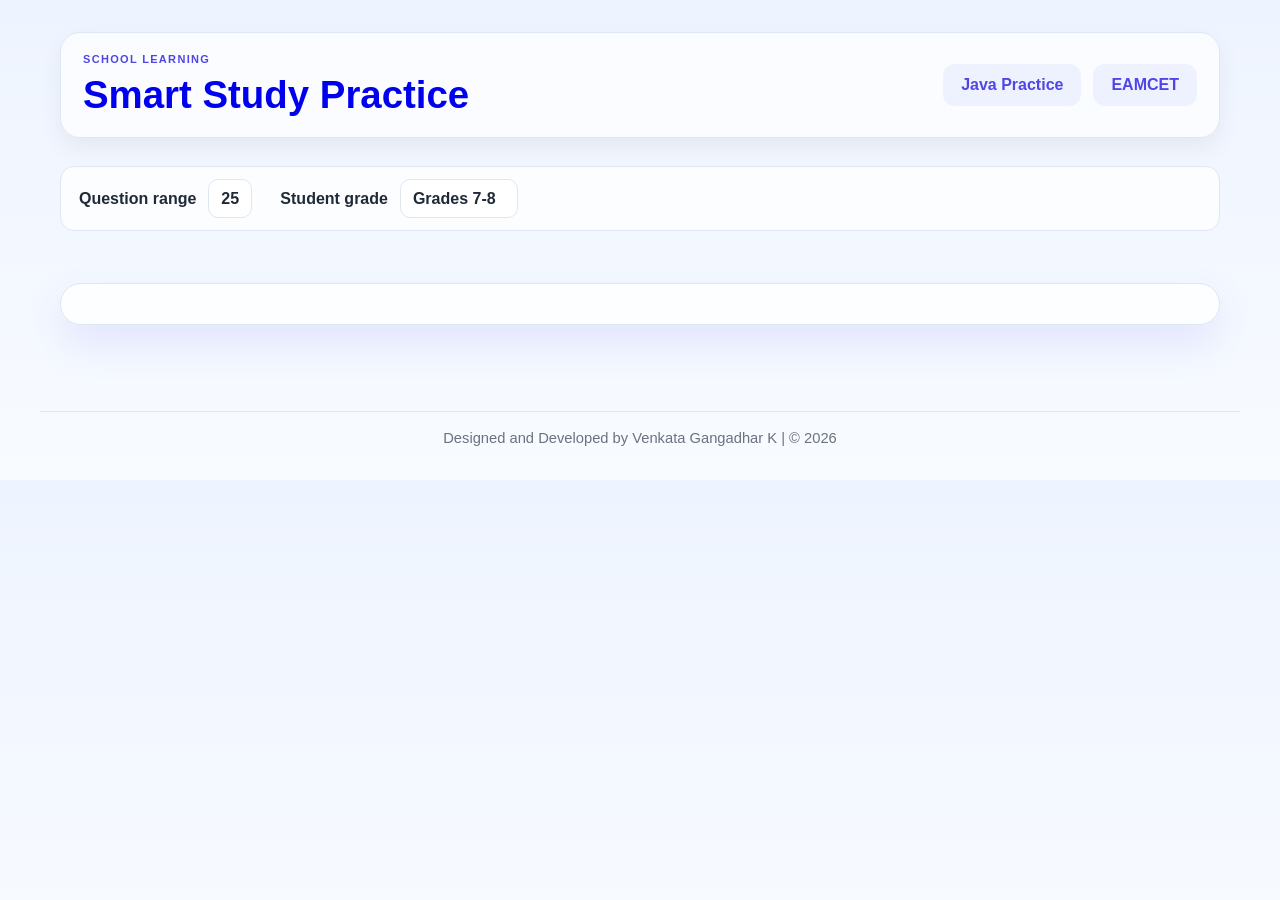
==== src/main/resources/static/index.html @ ccf8cfa3 "Initial commut for study smart practice app code" ====
<!DOCTYPE html>
<html lang="en">
<head>
    <meta charset="UTF-8">
    <meta name="viewport" content="width=device-width, initial-scale=1.0">
    <title>SmartStudyApp</title>
    <link rel="stylesheet" href="styles.css">
</head>
<body data-page="general">
    <div class="app-shell">
        <header class="topbar">
            <div>
                <p class="eyebrow">School Learning</p>
                <h1><a href="/" class="home-link">Smart Study Practice</a></h1>
            </div>
            <div class="topbar-actions">
                <a href="technical.html" class="link-button secondary">Java Practice</a>
                <a href="intermediate.html" class="link-button secondary">EAMCET</a>
                <button id="back-to-dashboard" class="secondary hidden">Back to Dashboard</button>
            </div>
        </header>

        <div class="toolbar">
            <label for="question-count">Question range</label>
            <select id="question-count">
                <option value="10">10</option>
                <option value="15">15</option>
                <option value="20">20</option>
                <option value="25" selected>25</option>
            </select>

            <label for="grade-select" style="margin-left:16px;">Student grade</label>
            <select id="grade-select">
                <option value="1-2">Grades 1-2</option>
                <option value="3-4">Grades 3-4</option>
                <option value="5-6">Grades 5-6</option>
                <option value="7-8" selected>Grades 7-8</option>
                <option value="9-10">Grades 9-10</option>
            </select>
        </div>

        <section id="dashboard" class="dashboard"></section>
        <section id="history-panel" class="history-panel"></section>

        <section id="test-panel" class="test-panel hidden">
            <div class="test-header">
                <div>
                    <p id="test-subject" class="eyebrow">Practice Test</p>
                    <h2 id="test-title">Subject Test</h2>
                </div>
                <div class="progress-wrap">
                    <span id="progress-label">Question 1 of 20</span>
                    <div class="progress-bar">
                        <span id="progress-fill"></span>
                    </div>
                </div>
            </div>

            <div id="question-card" class="question-card"></div>

            <div class="nav-buttons">
                <button id="test-back-button" class="secondary hidden">Back to Subject List</button>
                <button id="prev-button" class="secondary">Previous</button>
                <button id="next-button" class="primary">Next</button>
                <button id="submit-button" class="success hidden">Submit Test</button>
            </div>
        </section>

        <section id="results-panel" class="results-panel hidden">
            <div class="results-summary">
                <div>
                    <p class="eyebrow">Assessment Result</p>
                    <h2 id="result-heading">Great effort!</h2>
                </div>
                <div class="score-badge">
                    <span id="score-value">0/20</span>
                    <small id="score-percent">0%</small>
                </div>
            </div>

            <div id="result-insight" class="insight-box"></div>
            <div id="results-list" class="results-list"></div>
        </section>
    </div>

    <script src="app.js"></script>
    <footer class="site-footer">Designed and Developed by Venkata Gangadhar K | © 2026</footer>
</body>
</html>
---- src/main/resources/static/styles.css ----
:root {
    --bg: #f3f7ff;
    --panel: #ffffff;
    --primary: #4f46e5;
    --primary-soft: #e0e7ff;
    --success: #12b981;
    --success-soft: #d1fae5;
    --danger: #ef4444;
    --danger-soft: #fee2e2;
    --warning: #f59e0b;
    --text: #1f2937;
    --muted: #6b7280;
    --border: #dfe7f3;
    --shadow: 0 18px 40px rgba(79, 70, 229, 0.12);
}

* {
    box-sizing: border-box;
}

body {
    margin: 0;
    font-family: "Segoe UI", sans-serif;
    background: linear-gradient(180deg, #eef4ff 0%, #f8fbff 100%);
    color: var(--text);
}

button {
    font: inherit;
    cursor: pointer;
    border: none;
    border-radius: 12px;
    transition: transform 0.2s ease, box-shadow 0.2s ease;
}

button:focus-visible {
    outline: 3px solid rgba(79, 70, 229, 0.35);
    outline-offset: 2px;
}

button:hover {
    transform: translateY(-1px);
}

.hidden {
    display: none !important;
}

.app-shell {
    max-width: 1200px;
    margin: 0 auto;
    padding: 32px 20px 60px;
}

.site-footer {
    max-width: 1200px;
    margin: 0 auto;
    padding: 18px 20px 34px;
    text-align: center;
    color: var(--muted);
    font-size: 0.92rem;
    border-top: 1px solid var(--border);
}

.topbar {
    display: flex;
    justify-content: space-between;
    align-items: center;
    gap: 20px;
    margin-bottom: 28px;
    background: rgba(255,255,255,0.7);
    border: 1px solid var(--border);
    border-radius: 20px;
    box-shadow: 0 10px 24px rgba(15, 23, 42, 0.06);
    padding: 20px 22px;
}

.topbar-actions {
    display: flex;
    align-items: center;
    gap: 12px;
}

.link-button {
    display: inline-flex;
    align-items: center;
    justify-content: center;
    text-decoration: none;
    border-radius: 12px;
    padding: 12px 18px;
    font-weight: 700;
}

.home-link,
.home-link:hover,
.home-link:focus,
.home-link:visited {
    text-decoration: none;
}

.landing-panel {
    margin-bottom: 24px;
}

.landing-card {
    background: rgba(255,255,255,0.88);
    border: 1px solid var(--border);
    border-radius: 24px;
    box-shadow: var(--shadow);
    padding: 26px;
}

.landing-card h2 {
    margin-bottom: 10px;
}

.difficulty-group {
    display: flex;
    gap: 12px;
    flex-wrap: wrap;
    margin: 22px 0;
}

.difficulty-button {
    background: #eff6ff;
    color: var(--text);
    border: 1px solid var(--border);
    border-radius: 999px;
    padding: 10px 16px;
    font-weight: 700;
}

.difficulty-button.active {
    background: var(--primary);
    color: white;
    border-color: var(--primary);
    box-shadow: 0 12px 24px rgba(79, 70, 229, 0.22);
}

.stream-group {
    display: inline-flex;
    align-items: center;
    gap: 8px;
    padding: 6px;
    background: rgba(79, 70, 229, 0.04);
    border: 1px solid var(--border);
    border-radius: 999px;
    margin-right: 18px;
}

.intermediate-stream-button {
    background: transparent;
    color: var(--text);
    border: 1px solid transparent;
    border-radius: 999px;
    padding: 10px 16px;
    font-weight: 700;
}

.intermediate-stream-button.active {
    background: var(--primary);
    color: white;
    box-shadow: 0 12px 24px rgba(79, 70, 229, 0.22);
}

.lab-controls {
    display: flex;
    gap: 12px;
    align-items: center;
    flex-wrap: wrap;
}

.leaderboard-box {
    background: #f8fafc;
    border: 1px solid var(--border);
    border-radius: 16px;
    padding: 18px 20px;
    margin: 18px 0;
}

.leaderboard-list {
    margin: 12px 0 0;
    padding-left: 20px;
    display: grid;
    gap: 10px;
}

.timer-box {
    min-width: 110px;
    background: #eef2ff;
    border: 1px solid var(--border);
    border-radius: 14px;
    padding: 10px 12px;
    text-align: center;
    color: var(--primary);
    display: grid;
    gap: 2px;
}

.toolbar {
    display: flex;
    align-items: center;
    gap: 12px;
    margin: 18px 0 26px;
    background: rgba(255,255,255,0.8);
    border: 1px solid var(--border);
    border-radius: 14px;
    padding: 12px 18px;
    font-weight: 600;
}

.toolbar select {
    appearance: none;
    border: 1px solid var(--border);
    border-radius: 10px;
    padding: 10px 12px;
    font: inherit;
    background: white;
    color: var(--text);
}

.eyebrow {
    margin: 0 0 8px;
    text-transform: uppercase;
    letter-spacing: 0.12em;
    font-size: 11px;
    color: var(--primary);
    font-weight: 700;
}

h1, h2, h3, p {
    margin-top: 0;
}

h1 {
    font-size: clamp(2rem, 3vw, 3rem);
    margin-bottom: 0;
}

.dashboard {
    display: grid;
    grid-template-columns: repeat(auto-fit, minmax(260px, 1fr));
    gap: 22px;
}

.history-panel {
    margin: 26px 0;
    background: rgba(255,255,255,0.82);
    border-radius: 24px;
    border: 1px solid var(--border);
    box-shadow: var(--shadow);
    padding: 20px 24px;
}

.history-header {
    display: flex;
    align-items: center;
    justify-content: space-between;
    margin-bottom: 14px;
}

.history-list {
    display: grid;
    grid-template-columns: repeat(auto-fit, minmax(220px, 1fr));
    gap: 14px;
}

.history-item {
    background: #f8fafc;
    border: 1px solid var(--border);
    border-radius: 16px;
    padding: 14px 16px;
}

.history-item strong {
    display: block;
    margin-bottom: 6px;
}

.history-item small {
    display: block;
    color: var(--muted);
    margin-top: 8px;
}

.empty-state {
    color: var(--muted);
    margin: 0;
}

.subject-card {
    background: rgba(255,255,255,0.82);
    border: 1px solid var(--border);
    border-radius: 22px;
    padding: 22px;
    box-shadow: var(--shadow);
    text-align: left;
    min-height: 220px;
    display: flex;
    flex-direction: column;
    justify-content: space-between;
    transition: transform 0.2s ease, box-shadow 0.2s ease, border-color 0.2s ease;
}

.subject-card:hover {
    transform: translateY(-3px);
    box-shadow: 0 20px 36px rgba(79, 70, 229, 0.14);
    border-color: rgba(79, 70, 229, 0.28);
}

.subject-card.math {
    background: linear-gradient(135deg, #eef2ff 0%, #ffffff 100%);
}

.subject-card.science {
    background: linear-gradient(135deg, #ecfeff 0%, #ffffff 100%);
}

.subject-card.gk {
    background: linear-gradient(135deg, #fef3c7 0%, #ffffff 100%);
}

.subject-badge {
    width: fit-content;
    padding: 8px 12px;
    background: rgba(79, 70, 229, 0.08);
    color: var(--primary);
    border-radius: 999px;
    font-size: 12px;
    font-weight: 700;
}

.subject-card h3 {
    font-size: 1.8rem;
    margin: 18px 0 8px;
}

.subject-card p {
    color: var(--muted);
    line-height: 1.6;
}

.subject-card .card-action {
    display: flex;
    justify-content: space-between;
    align-items: center;
    margin-top: 18px;
}

.subject-card strong {
    color: var(--text);
    font-size: 0.85rem;
}

.primary, .secondary, .success {
    padding: 12px 18px;
    font-weight: 700;
}

.primary {
    background: var(--primary);
    color: white;
    box-shadow: 0 12px 24px rgba(79, 70, 229, 0.25);
}

.secondary {
    background: #eef2ff;
    color: var(--primary);
}

.success {
    background: var(--success);
    color: white;
}

.test-panel, .results-panel {
    background: rgba(255,255,255,0.9);
    border: 1px solid var(--border);
    border-radius: 24px;
    box-shadow: var(--shadow);
    padding: 28px;
}

.test-header {
    display: flex;
    justify-content: space-between;
    align-items: center;
    gap: 20px;
    margin-bottom: 22px;
}

.progress-wrap {
    min-width: 220px;
}

.progress-bar {
    background: #e5e7eb;
    border-radius: 999px;
    overflow: hidden;
    height: 10px;
    margin-top: 10px;
}

.progress-bar span {
    display: block;
    height: 100%;
    width: 0%;
    background: linear-gradient(90deg, var(--primary), #7c3aed);
    transition: width 0.25s ease;
}

.question-card {
    border: 1px solid var(--border);
    background: #f8fbff;
    border-radius: 18px;
    padding: 24px;
}

.question-number {
    color: var(--primary);
    font-size: 0.82rem;
    font-weight: 700;
    margin-bottom: 10px;
    display: inline-block;
}

.question-card h3 {
    font-size: clamp(1.4rem, 2vw, 2rem);
    margin-bottom: 18px;
    line-height: 1.5;
}

.option-list {
    display: grid;
    gap: 12px;
    margin-top: 16px;
}

.option {
    display: flex;
    align-items: center;
    gap: 12px;
    width: 100%;
    background: white;
    border: 1px solid var(--border);
    border-radius: 12px;
    padding: 12px 14px;
    text-align: left;
    font-size: 1rem;
}

.option input {
    accent-color: var(--primary);
}

.option.correct {
    background: var(--success-soft);
    border-color: #8fe1bb;
}

.option.incorrect {
    background: var(--danger-soft);
    border-color: #f5a4a4;
}

.nav-buttons {
    display: flex;
    justify-content: space-between;
    align-items: center;
    margin-top: 20px;
    gap: 12px;
}

.results-summary {
    display: flex;
    justify-content: space-between;
    align-items: center;
    gap: 20px;
    margin-bottom: 20px;
}

.score-badge {
    background: var(--primary-soft);
    color: var(--primary);
    min-width: 140px;
    border-radius: 18px;
    padding: 18px 20px;
    text-align: center;
}

.score-badge span {
    display: block;
    font-size: 2rem;
    font-weight: 800;
}

.insight-box {
    background: #f3f4f6;
    border-left: 4px solid var(--primary);
    padding: 18px 20px;
    border-radius: 14px;
    margin-bottom: 22px;
    color: var(--text);
    line-height: 1.6;
}

.results-list {
    display: grid;
    gap: 18px;
}

.result-item {
    border-radius: 16px;
    padding: 18px 18px 14px;
    border: 1px solid var(--border);
}

.result-item.correct {
    background: #ecfdf5;
    border-color: #a7f3d0;
}

.result-item.incorrect {
    background: #fef2f2;
    border-color: #f7c7c7;
}

.result-item strong {
    display: block;
    margin-bottom: 8px;
}

.result-item p {
    margin: 8px 0;
    line-height: 1.6;
}

@media (max-width: 760px) {
    .topbar,
    .test-header,
    .results-summary,
    .nav-buttons {
        flex-direction: column;
        align-items: flex-start;
    }

    .test-panel, .results-panel {
        padding: 18px;
    }

    .score-badge {
        width: 100%;
    }
}
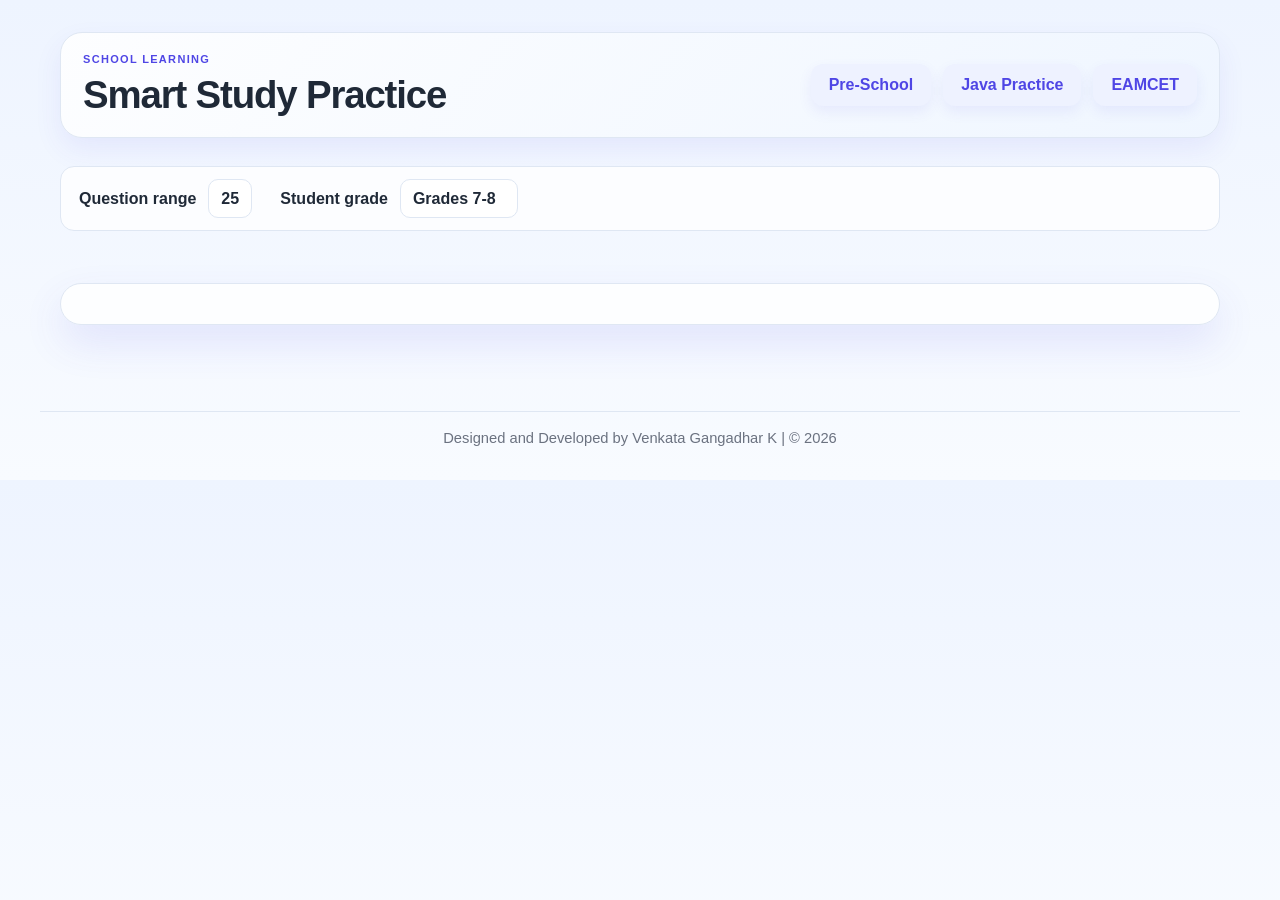
==== commit 598f5432: "pre-school added and eamcet mock test fixes" ====
--- a/src/main/resources/static/index.html
+++ b/src/main/resources/static/index.html
@@ -14,6 +14,7 @@
                 <h1><a href="/" class="home-link">Smart Study Practice</a></h1>
             </div>
             <div class="topbar-actions">
+                <a href="preschool.html" class="link-button secondary">Pre-School</a>
                 <a href="technical.html" class="link-button secondary">Java Practice</a>
                 <a href="intermediate.html" class="link-button secondary">EAMCET</a>
                 <button id="back-to-dashboard" class="secondary hidden">Back to Dashboard</button>
--- a/src/main/resources/static/styles.css
+++ b/src/main/resources/static/styles.css
@@ -25,6 +25,12 @@
     color: var(--text);
 }
 
+body[data-page="preschool"] {
+    background: linear-gradient(180deg, #fff7fb 0%, #eef9ff 100%);
+    position: relative;
+    overflow-x: hidden;
+}
+
 button {
     font: inherit;
     cursor: pointer;
@@ -60,6 +66,9 @@
     color: var(--muted);
     font-size: 0.92rem;
     border-top: 1px solid var(--border);
+    display: flex;
+    justify-content: center;
+    align-items: center;
 }
 
 .topbar {
@@ -68,16 +77,18 @@
     align-items: center;
     gap: 20px;
     margin-bottom: 28px;
-    background: rgba(255,255,255,0.7);
-    border: 1px solid var(--border);
-    border-radius: 20px;
-    box-shadow: 0 10px 24px rgba(15, 23, 42, 0.06);
+    background: linear-gradient(135deg, rgba(255,255,255,0.86), rgba(239,246,255,0.9));
+    border: 1px solid var(--border);
+    border-radius: 22px;
+    box-shadow: 0 12px 28px rgba(79, 70, 229, 0.08);
     padding: 20px 22px;
 }
 
 .topbar-actions {
     display: flex;
     align-items: center;
+    justify-content: flex-end;
+    flex-wrap: wrap;
     gap: 12px;
 }
 
@@ -89,6 +100,7 @@
     border-radius: 12px;
     padding: 12px 18px;
     font-weight: 700;
+    box-shadow: 0 6px 14px rgba(79, 70, 229, 0.08);
 }
 
 .home-link,
@@ -96,6 +108,9 @@
 .home-link:focus,
 .home-link:visited {
     text-decoration: none;
+    color: var(--text);
+    font-weight: 800;
+    letter-spacing: -0.03em;
 }
 
 .landing-panel {
@@ -197,6 +212,466 @@
     gap: 2px;
 }
 
+.preschool-shell {
+    position: relative;
+    z-index: 1;
+}
+
+.preschool-topbar {
+    background: linear-gradient(135deg, rgba(255,255,255,0.92), rgba(255,237,245,0.95));
+}
+
+.preschool-bubbles {
+    position: fixed;
+    inset: 0;
+    pointer-events: none;
+    overflow: hidden;
+    z-index: 0;
+}
+
+.bubble {
+    position: absolute;
+    width: 120px;
+    height: 120px;
+    border-radius: 50%;
+    background: rgba(255, 255, 255, 0.35);
+    animation: floatBubble 18s ease-in-out infinite;
+}
+
+.bubble-1 { left: 8%; bottom: 12%; }
+.bubble-2 { left: 24%; top: 18%; width: 80px; height: 80px; animation-delay: 1.5s; }
+.bubble-3 { right: 18%; top: 12%; width: 100px; height: 100px; animation-delay: 2.5s; }
+.bubble-4 { right: 10%; bottom: 18%; width: 90px; height: 90px; animation-delay: 4s; }
+.bubble-5 { left: 46%; top: 32%; width: 110px; height: 110px; animation-delay: 3s; }
+
+@keyframes floatBubble {
+    0%, 100% { transform: translateY(0) scale(1); }
+    50% { transform: translateY(-18px) scale(1.08); }
+}
+
+.preschool-hero {
+    position: relative;
+    z-index: 1;
+    padding: 16px 8px 10px;
+    display: flex;
+    justify-content: space-between;
+    align-items: end;
+    gap: 18px;
+    margin-bottom: 18px;
+}
+
+.preschool-hero h2 {
+    margin: 0;
+    font-size: clamp(2rem, 4vw, 3rem);
+    color: #5b21b6;
+}
+
+.preschool-hero p:last-child {
+    max-width: 480px;
+    margin: 0;
+    color: #5b647a;
+    line-height: 1.6;
+}
+
+.preschool-grid {
+    position: relative;
+    z-index: 1;
+    display: grid;
+    grid-template-columns: repeat(auto-fit, minmax(280px, 1fr));
+    gap: 22px;
+}
+
+.preschool-card {
+    background: rgba(255,255,255,0.88);
+    border: 1px solid #f2d6ea;
+    border-radius: 24px;
+    box-shadow: 0 16px 32px rgba(168, 85, 247, 0.08);
+    padding: 20px;
+}
+
+.card-header {
+    display: flex;
+    flex-direction: column;
+    gap: 8px;
+    margin-bottom: 18px;
+}
+
+.badge {
+    display: inline-flex;
+    width: fit-content;
+    padding: 7px 12px;
+    background: #fdf2f8;
+    border: 1px solid #f9a8d4;
+    color: #be185d;
+    border-radius: 999px;
+    font-weight: 700;
+    font-size: 0.7rem;
+    letter-spacing: 0.06em;
+    text-transform: uppercase;
+}
+
+.coloring-board {
+    display: grid;
+    grid-template-columns: repeat(2, minmax(90px, 1fr));
+    gap: 14px;
+    margin-bottom: 18px;
+}
+
+.coloring-shape {
+    min-height: 100px;
+    border: 2px dashed rgba(139, 92, 246, 0.32);
+    border-radius: 20px;
+    background: rgba(255,255,255,0.92);
+    display: flex;
+    align-items: center;
+    justify-content: center;
+    transition: transform 0.2s ease, background 0.2s ease;
+}
+
+.coloring-shape:hover {
+    transform: translateY(-2px);
+}
+
+.shape-circle { border-radius: 50%; }
+.shape-square { border-radius: 18px; }
+.shape-star {
+    clip-path: polygon(50% 0%, 61% 35%, 100% 35%, 68% 57%, 80% 100%, 50% 72%, 20% 100%, 32% 57%, 0 35%, 39% 35%);
+}
+.shape-oval { border-radius: 999px; }
+
+.color-palette {
+    display: flex;
+    gap: 10px;
+    flex-wrap: wrap;
+    margin-bottom: 14px;
+}
+
+.color-swatch {
+    width: 30px;
+    height: 30px;
+    border-radius: 50%;
+    border: 3px solid rgba(255,255,255,0.8);
+    box-shadow: 0 0 0 1px rgba(17,24,39,0.1);
+}
+
+.color-swatch.active {
+    box-shadow: 0 0 0 3px rgba(91,33,182,0.25);
+    transform: scale(1.08);
+}
+
+.reset-button {
+    width: 100%;
+    margin-top: 6px;
+}
+
+.memory-grid {
+    display: grid;
+    grid-template-columns: repeat(3, minmax(56px, 1fr));
+    gap: 12px;
+}
+
+.memory-card {
+    aspect-ratio: 1;
+    border: 1px solid rgba(139,92,246,0.25);
+    border-radius: 16px;
+    background: linear-gradient(135deg, #f5d0fe 0%, #dbeafe 100%);
+    color: #1f2937;
+    font-size: 1.8rem;
+    font-weight: 700;
+    box-shadow: 0 10px 20px rgba(168,85,247,0.08);
+}
+
+.memory-card.revealed {
+    background: #ffffff;
+}
+
+.memory-card.matched {
+    background: #dcfce7;
+    border-color: rgba(34,197,94,0.35);
+}
+
+.card-face {
+    display: inline-flex;
+    align-items: center;
+    justify-content: center;
+    width: 100%;
+    height: 100%;
+}
+
+.number-learning {
+    display: grid;
+    grid-template-columns: repeat(2, minmax(90px, 1fr));
+    gap: 12px;
+}
+
+.number-item {
+    background: linear-gradient(135deg, #fff7ed 0%, #ecfeff 100%);
+    border: 1px solid #f7d9a8;
+    border-radius: 18px;
+    padding: 12px 10px;
+    text-align: center;
+}
+
+.number-item span {
+    display: block;
+    font-size: 2rem;
+    font-weight: 800;
+    color: #7c3aed;
+}
+
+.number-item small {
+    color: #4b5563;
+    font-size: 1.1rem;
+}
+
+.animal-cards {
+    display: grid;
+    grid-template-columns: repeat(2, minmax(110px, 1fr));
+    gap: 12px;
+}
+
+.animal-card {
+    background: linear-gradient(135deg, #ecfeff 0%, #fdf2f8 100%);
+    border: 1px solid rgba(147,197,253,0.5);
+    border-radius: 16px;
+    padding: 14px 10px;
+    font-weight: 700;
+    color: #1f2937;
+    min-height: 64px;
+}
+
+.animal-card.pulse {
+    transform: scale(1.04);
+    box-shadow: 0 0 0 6px rgba(251, 191, 36, 0.12);
+}
+
+.animal-challenge-grid {
+    display: grid;
+    grid-template-columns: repeat(2, minmax(120px, 1fr));
+    gap: 10px;
+}
+
+.challenge-animal {
+    width: 100%;
+}
+
+.shape-quiz,
+.alphabet-grid,
+.color-names,
+.mini-game-header {
+    display: flex;
+    align-items: center;
+    gap: 10px;
+    margin-bottom: 10px;
+    font-weight: 800;
+    color: #4c1d95;
+}
+
+.shape-quiz {
+    justify-content: flex-start;
+    flex-wrap: wrap;
+}
+
+.alphabet-grid {
+    justify-content: flex-start;
+    flex-wrap: wrap;
+}
+
+.color-names {
+    display: grid;
+    grid-template-columns: repeat(2, minmax(110px, 1fr));
+    gap: 10px;
+    width: 100%;
+}
+
+.mini-game-header {
+    display: flex;
+    justify-content: space-between;
+    width: 100%;
+}
+
+.random-challenge-grid,
+.toy-game-grid {
+    display: flex;
+    flex-wrap: wrap;
+    gap: 10px;
+}
+
+.shape-bubble,
+.alphabet-card,
+.color-pill,
+.random-item,
+.toy-card {
+    border-radius: 999px;
+    padding: 10px 12px;
+    border: 1px solid rgba(168,85,247,0.2);
+    background: #fff7ed;
+    font-weight: 700;
+    color: #374151;
+}
+
+.shape-bubble,
+.alphabet-card,
+.color-pill {
+    transition: transform 0.2s ease, box-shadow 0.2s ease;
+}
+
+.shape-bubble:hover,
+.alphabet-card:hover,
+.color-pill:hover,
+.random-item:hover,
+.toy-card:hover,
+.animal-card:hover {
+    transform: translateY(-2px) scale(1.02);
+    box-shadow: 0 12px 22px rgba(168, 85, 247, 0.12);
+}
+
+.alphabet-card {
+    min-width: 46px;
+    background: linear-gradient(135deg, #e0f2fe 0%, #fef3c7 100%);
+    font-size: 1.4rem;
+    border-radius: 16px;
+}
+
+.color-pill {
+    padding: 10px 12px;
+    width: 100%;
+    min-height: 48px;
+    display: inline-flex;
+    align-items: center;
+    justify-content: center;
+    border-radius: 16px;
+    font-size: 0.95rem;
+}
+
+.color-pill.pink { background: #fce7f3; color: #9d174d; }
+.color-pill.blue { background: #dbeafe; color: #1d4ed8; }
+.color-pill.green { background: #dcfce7; color: #166534; }
+.color-pill.yellow { background: #fef3c7; color: #92400e; }
+.color-pill.purple { background: #ede9fe; color: #6d28d9; }
+.color-pill.orange { background: #ffedd5; color: #c2410c; }
+
+.mini-help {
+    margin: 8px 0 12px;
+    color: #6b7280;
+    font-size: 0.85rem;
+    line-height: 1.5;
+}
+
+.random-challenge-text {
+    color: #4c1d95;
+    font-weight: 700;
+    margin-bottom: 14px;
+}
+
+.random-item,
+.toy-card {
+    min-width: 92px;
+    display: inline-flex;
+    flex-direction: column;
+    align-items: center;
+    justify-content: center;
+    border-radius: 18px;
+    min-height: 90px;
+    background: linear-gradient(135deg, #fff7ed 0%, #fdf2f8 100%);
+    box-shadow: 0 8px 18px rgba(168, 85, 247, 0.06);
+    padding: 12px 8px;
+    animation: bounceIn 0.35s ease;
+}
+
+@keyframes bounceIn {
+    0% { transform: scale(0.82); opacity: 0.5; }
+    60% { transform: scale(1.06); opacity: 1; }
+    100% { transform: scale(1); }
+}
+
+.random-item span,
+.toy-card span {
+    font-size: 2rem;
+    line-height: 1;
+}
+
+.random-item small,
+.toy-card small {
+    margin-top: 8px;
+    font-size: 0.65rem;
+    text-transform: capitalize;
+}
+
+.random-item.red { background: linear-gradient(135deg, #fee2e2 0%, #fff1f2 100%); }
+.random-item.blue { background: linear-gradient(135deg, #dbeafe 0%, #eff6ff 100%); }
+.random-item.green { background: linear-gradient(135deg, #dcfce7 0%, #f0fdf4 100%); }
+.random-item.yellow { background: linear-gradient(135deg, #fef3c7 0%, #fff7ed 100%); }
+.random-item.pink { background: linear-gradient(135deg, #fce7f3 0%, #fff1f2 100%); }
+.random-item.purple { background: linear-gradient(135deg, #ede9fe 0%, #f5f3ff 100%); }
+.random-item.orange { background: linear-gradient(135deg, #ffedd5 0%, #fff7ed 100%); }
+.random-item.rainbow { background: linear-gradient(135deg, #fdf2f8 0%, #ecfeff 100%); }
+
+.correct-flash {
+    border-color: rgba(16, 185, 129, 0.5);
+    box-shadow: 0 0 0 6px rgba(16, 185, 129, 0.12);
+}
+
+.game-stage-card {
+    overflow: hidden;
+}
+
+.race-track {
+    position: relative;
+    height: 170px;
+    border: 2px dashed rgba(124, 58, 237, 0.38);
+    border-radius: 22px;
+    background: linear-gradient(135deg, #f3e8ff 0%, #dbeafe 100%);
+    margin-bottom: 16px;
+    overflow: hidden;
+}
+
+.finish-line {
+    position: absolute;
+    right: 18px;
+    top: 18px;
+    bottom: 18px;
+    width: 10px;
+    border-radius: 999px;
+    background: repeating-linear-gradient(
+        to bottom,
+        #ffffff 0 10px,
+        #fbbf24 10px 18px
+    );
+}
+
+.race-player {
+    position: absolute;
+    left: 18px;
+    top: 24px;
+    font-size: 2.2rem;
+    transition: left 1s ease-in-out, top 0.6s ease;
+}
+
+.race-player.ball {
+    top: 84px;
+}
+
+.race-player.car {
+    top: 36px;
+}
+
+.story-text {
+    line-height: 1.7;
+    color: #4b5563;
+    margin-bottom: 14px;
+    min-height: 72px;
+}
+
+.story-button {
+    width: 100%;
+}
+
+.random-challenge-grid,
+.toy-game-grid {
+    min-height: 100px;
+}
+
 .toolbar {
     display: flex;
     align-items: center;
@@ -293,7 +768,7 @@
     border: 1px solid var(--border);
     border-radius: 22px;
     padding: 22px;
-    box-shadow: var(--shadow);
+    box-shadow: 0 14px 30px rgba(15, 23, 42, 0.06);
     text-align: left;
     min-height: 220px;
     display: flex;
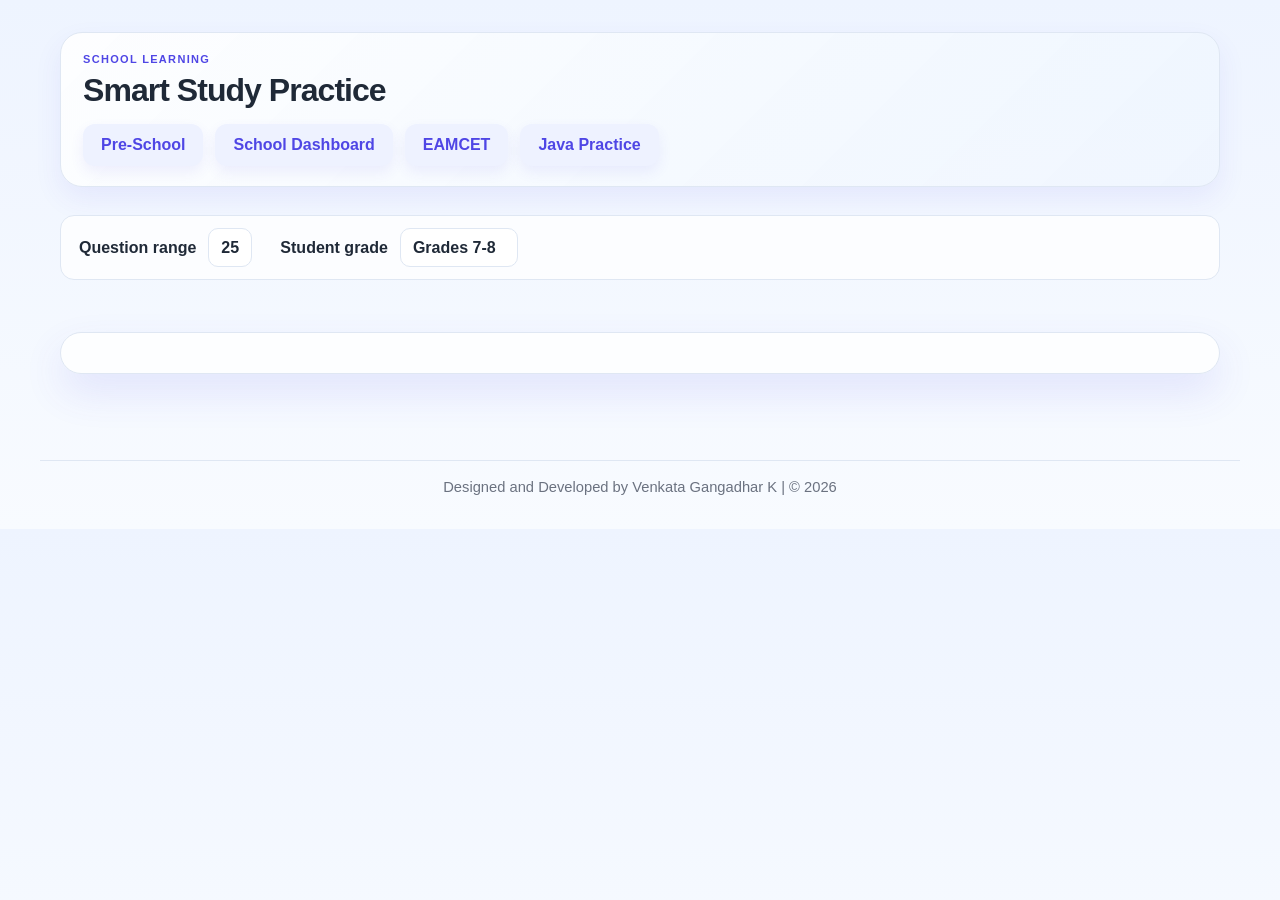
==== commit cb8601fb: "UI fixes" ====
--- a/src/main/resources/static/index.html
+++ b/src/main/resources/static/index.html
@@ -15,8 +15,9 @@
             </div>
             <div class="topbar-actions">
                 <a href="preschool.html" class="link-button secondary">Pre-School</a>
+                <a href="index.html" class="link-button secondary">School Dashboard</a>
+                <a href="intermediate.html" class="link-button secondary">EAMCET</a>
                 <a href="technical.html" class="link-button secondary">Java Practice</a>
-                <a href="intermediate.html" class="link-button secondary">EAMCET</a>
                 <button id="back-to-dashboard" class="secondary hidden">Back to Dashboard</button>
             </div>
         </header>
--- a/src/main/resources/static/styles.css
+++ b/src/main/resources/static/styles.css
@@ -73,9 +73,9 @@
 
 .topbar {
     display: flex;
-    justify-content: space-between;
-    align-items: center;
-    gap: 20px;
+    flex-direction: column;
+    align-items: flex-start;
+    gap: 16px;
     margin-bottom: 28px;
     background: linear-gradient(135deg, rgba(255,255,255,0.86), rgba(239,246,255,0.9));
     border: 1px solid var(--border);
@@ -84,11 +84,23 @@
     padding: 20px 22px;
 }
 
+.topbar > div:first-child {
+    width: 100%;
+}
+
+.topbar h1 {
+    white-space: nowrap;
+    line-height: 1.1;
+    margin: 0;
+    font-size: clamp(2rem, 2.4vw, 3rem);
+}
+
 .topbar-actions {
     display: flex;
     align-items: center;
-    justify-content: flex-end;
+    justify-content: flex-start;
     flex-wrap: wrap;
+    width: 100%;
     gap: 12px;
 }
 
